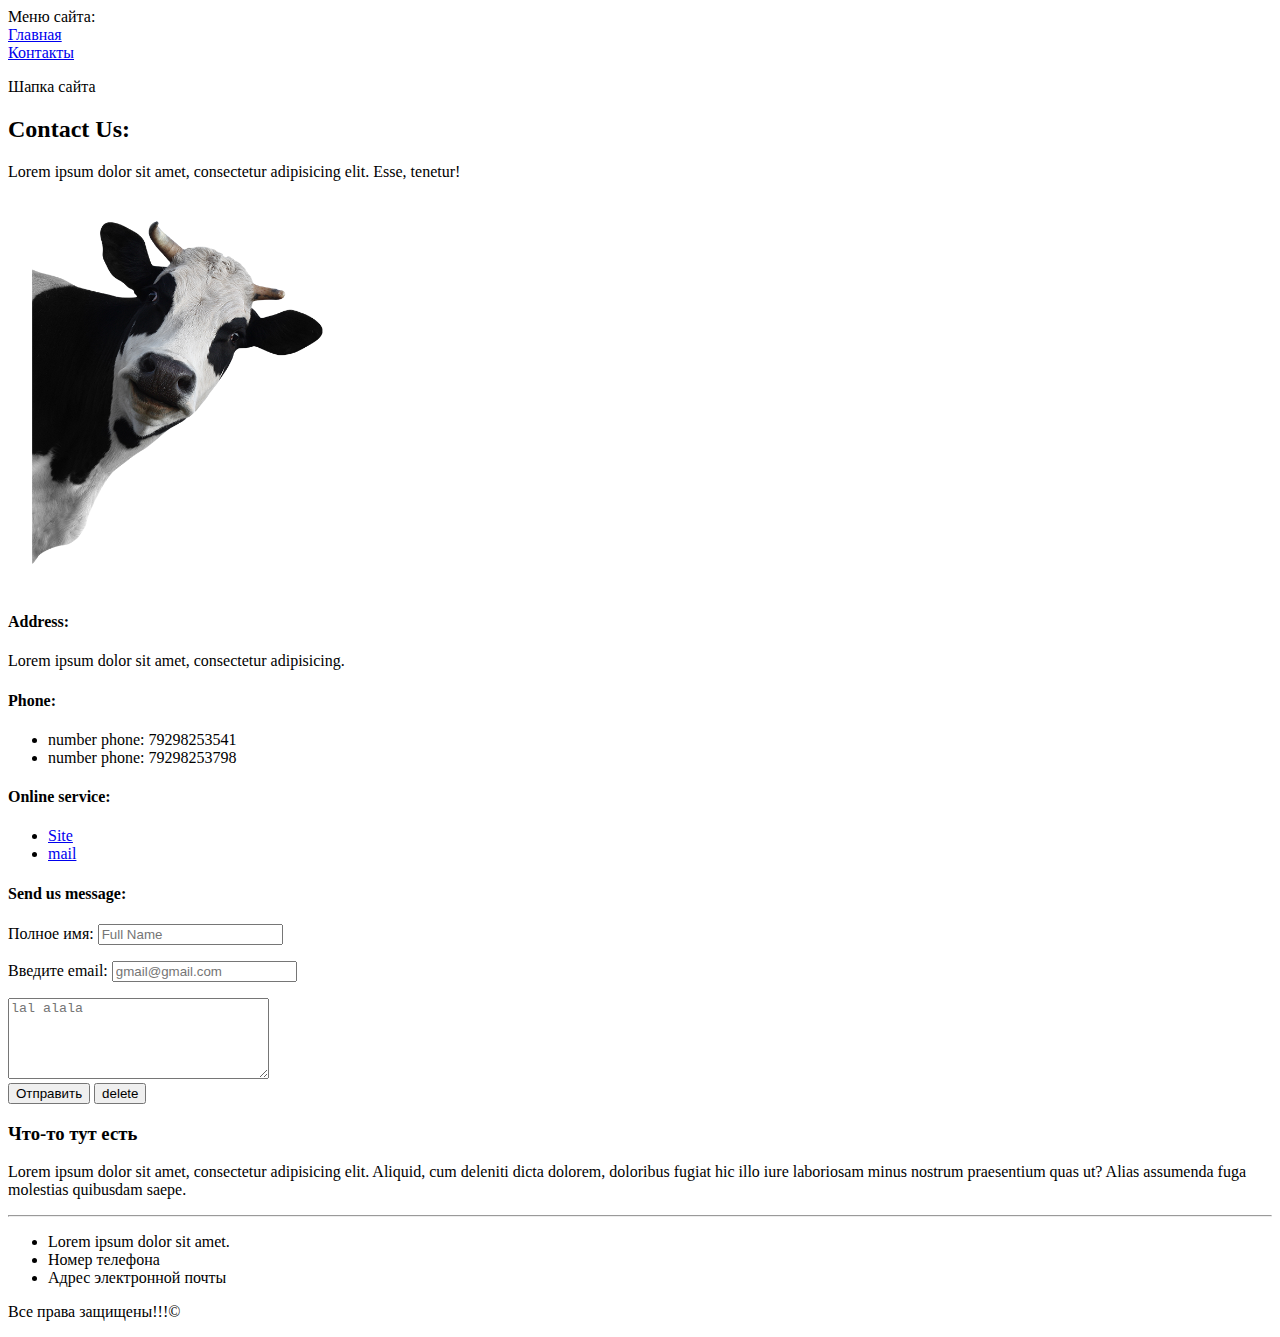
==== lesson-1/contacts.html @ 6cd90225 "complete homework 2" ====
<!DOCTYPE html>
<html lang="en">
<head>
    <meta charset="UTF-8">
    <title>Контакты</title>
</head>
<body>

<li>Меню сайта:</li>
<li><a href="index.html">Главная</a></li>
<li><a href="contacts.html">Контакты</a></li>
<p>Шапка сайта</p>
<h2>Contact Us:</h2>
<p>Lorem ipsum dolor sit amet, consectetur adipisicing elit. Esse, tenetur!</p>
<img src="img/cow.png" alt="photo" width="350">
<h4>Address:</h4>
<p>Lorem ipsum dolor sit amet, consectetur adipisicing.</p>
<h4>Phone:</h4>
<ul>
    <li>number phone: 79298253541</li>
    <li>number phone: 79298253798</li>
</ul>
<h4>Online service:</h4>
<ul>
    <li><a href="https://www.google.com/" target="_blank">Site</a></li>
    <li><a href="https://mail.google.com/" target="_blank">mail</a></li>
</ul>
<h4>Send us message:</h4>
<form action="#">
    <p>Полное имя: <input type="text" placeholder="Full Name"></p>
    <p>Введите email: <input type="Email" placeholder="gmail@gmail.com"></p>
    <textarea cols="30" rows="5" placeholder="lal alala"></textarea><br>
    <button type="submit">Отправить</button>
    <button type="reset">delete</button>
</form>
<h3>Что-то тут есть</h3>
<p>Lorem ipsum dolor sit amet, consectetur adipisicing elit. Aliquid, cum deleniti dicta dolorem, doloribus fugiat hic
    illo iure laboriosam minus nostrum praesentium quas ut? Alias assumenda fuga molestias quibusdam saepe.</p>
<hr>
<ul>
    <li>Lorem ipsum dolor sit amet.</li>
    <li>Номер телефона</li>
    <li>Адрес электронной почты</li>
</ul>
<p>Все права защищены!!!&copy;</p>
</body>
</html>
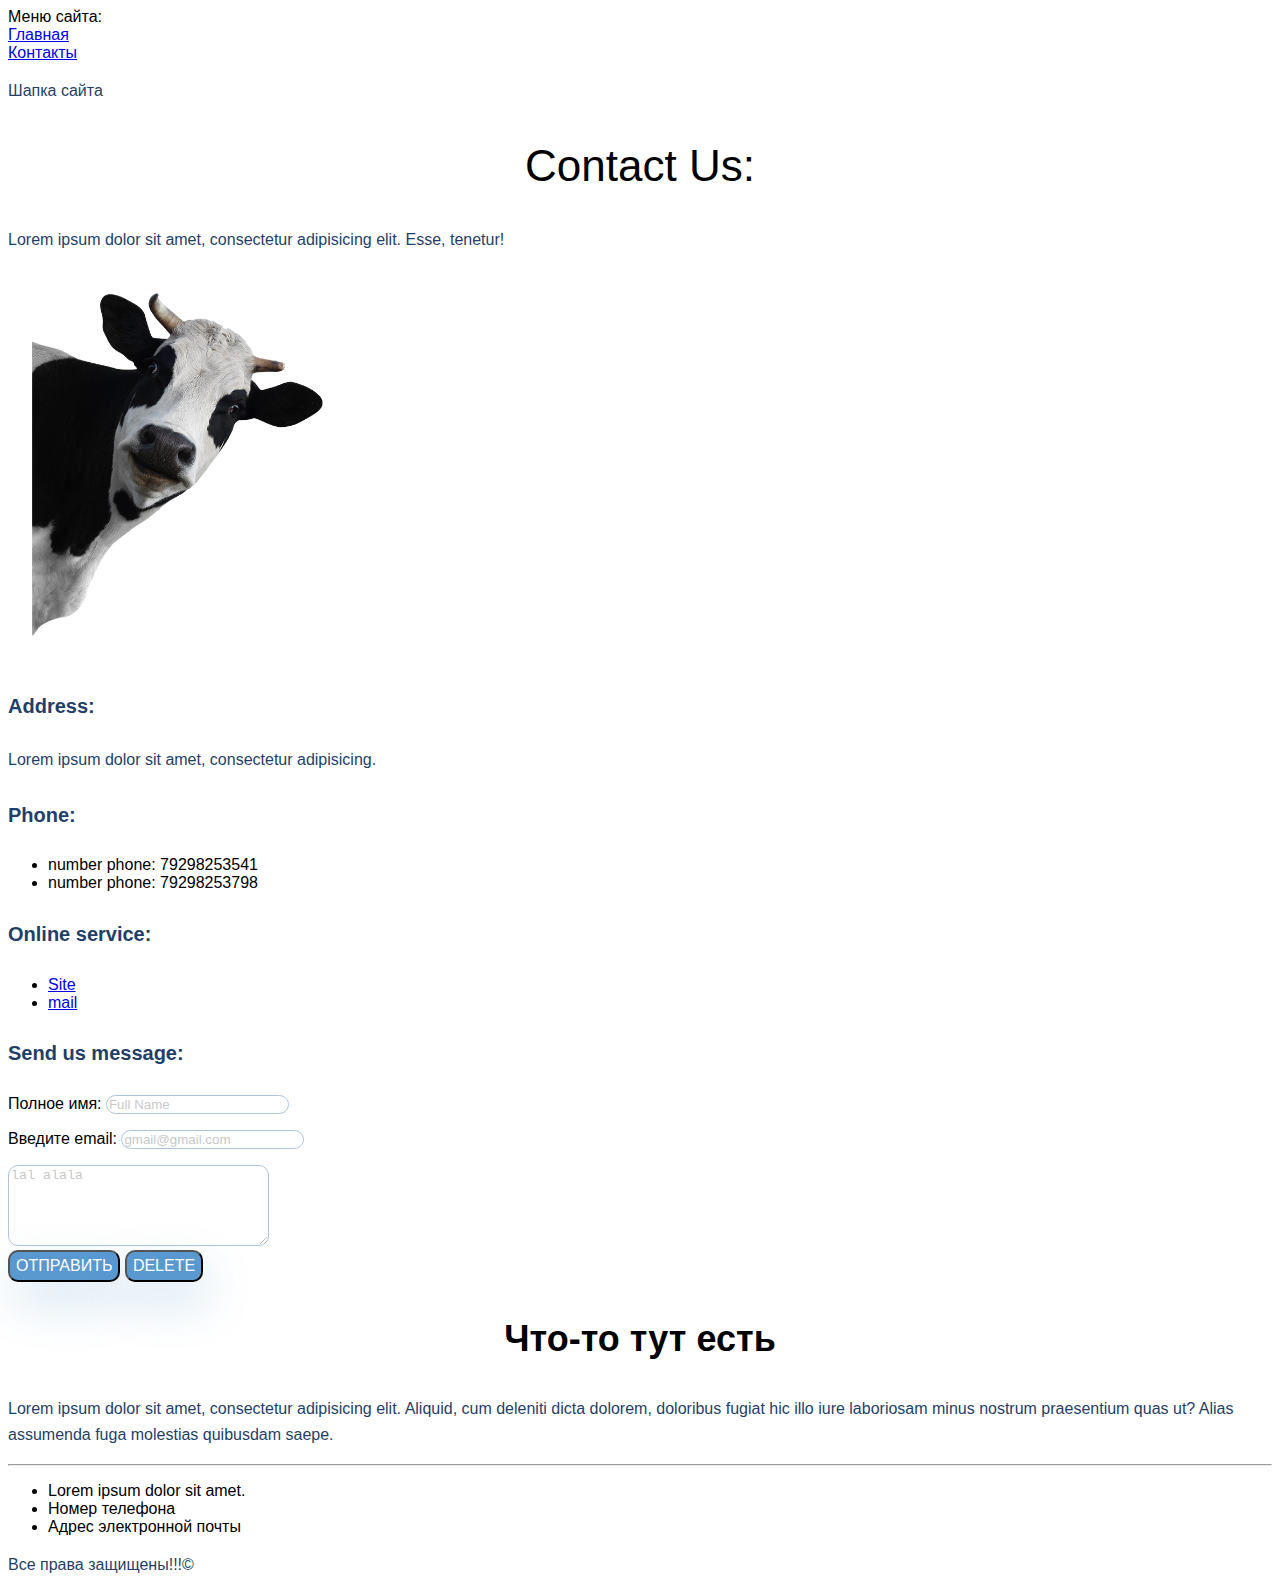
==== commit 11a1d090: "complete homework 3" ====
--- a/lesson-1/contacts.html
+++ b/lesson-1/contacts.html
@@ -3,38 +3,39 @@
 <head>
     <meta charset="UTF-8">
     <title>Контакты</title>
+    <link rel="stylesheet" href="style.css">
 </head>
 <body>
 
 <li>Меню сайта:</li>
 <li><a href="index.html">Главная</a></li>
 <li><a href="contacts.html">Контакты</a></li>
-<p>Шапка сайта</p>
-<h2>Contact Us:</h2>
-<p>Lorem ipsum dolor sit amet, consectetur adipisicing elit. Esse, tenetur!</p>
+<p class="paragraph">Шапка сайта</p>
+<h2 class="heading2">Contact Us:</h2>
+<p class="paragraph">Lorem ipsum dolor sit amet, consectetur adipisicing elit. Esse, tenetur!</p>
 <img src="img/cow.png" alt="photo" width="350">
-<h4>Address:</h4>
-<p>Lorem ipsum dolor sit amet, consectetur adipisicing.</p>
-<h4>Phone:</h4>
+<h4 class="heading4">Address:</h4>
+<p class="paragraph">Lorem ipsum dolor sit amet, consectetur adipisicing.</p>
+<h4 class="heading4">Phone:</h4>
 <ul>
     <li>number phone: 79298253541</li>
     <li>number phone: 79298253798</li>
 </ul>
-<h4>Online service:</h4>
+<h4 class="heading4">Online service:</h4>
 <ul>
     <li><a href="https://www.google.com/" target="_blank">Site</a></li>
     <li><a href="https://mail.google.com/" target="_blank">mail</a></li>
 </ul>
-<h4>Send us message:</h4>
+<h4 class="heading4">Send us message:</h4>
 <form action="#">
-    <p>Полное имя: <input type="text" placeholder="Full Name"></p>
-    <p>Введите email: <input type="Email" placeholder="gmail@gmail.com"></p>
-    <textarea cols="30" rows="5" placeholder="lal alala"></textarea><br>
-    <button type="submit">Отправить</button>
-    <button type="reset">delete</button>
+    <p>Полное имя: <input class="textarea" type="text" placeholder="Full Name"></p>
+    <p>Введите email: <input class="textarea" type="Email" placeholder="gmail@gmail.com"></p>
+    <textarea class="textarea" cols="30" rows="5" placeholder="lal alala"></textarea><br>
+    <button class="buttonSubmit" type="submit">Отправить</button>
+    <button class="buttonSubmit" type="reset">delete</button>
 </form>
-<h3>Что-то тут есть</h3>
-<p>Lorem ipsum dolor sit amet, consectetur adipisicing elit. Aliquid, cum deleniti dicta dolorem, doloribus fugiat hic
+<h3 class="heading3">Что-то тут есть</h3>
+<p class="paragraph">Lorem ipsum dolor sit amet, consectetur adipisicing elit. Aliquid, cum deleniti dicta dolorem, doloribus fugiat hic
     illo iure laboriosam minus nostrum praesentium quas ut? Alias assumenda fuga molestias quibusdam saepe.</p>
 <hr>
 <ul>
@@ -42,6 +43,6 @@
     <li>Номер телефона</li>
     <li>Адрес электронной почты</li>
 </ul>
-<p>Все права защищены!!!&copy;</p>
+<p class="paragraph">Все права защищены!!!&copy;</p>
 </body>
 </html>--- a/lesson-1/style.css
+++ b/lesson-1/style.css
@@ -0,0 +1,50 @@
+html {
+    font-family: sans-serif;
+}
+
+.paragraph {
+    font-size: 16px;
+    line-height: 26px;
+    color: #1F3F68;
+}
+
+.heading1 {
+    font-size: 64px;
+    color: #1F3F68;
+}
+
+.heading2 {
+    font-weight: 500;
+    font-size: 44px;
+    text-align: center;
+}
+
+.heading3 {
+    font-size: 36px;
+    text-align: center;
+}
+
+.heading4 {
+    font-size: 20px;
+    line-height: 30px;
+    color: #1F3F68;
+}
+
+.textarea {
+    border: 1px solid #356EAD;
+    box-sizing: border-box;
+    border-radius: 10px;
+    opacity: 0.4;
+}
+
+.buttonSubmit {
+background: #5A98D0;
+    box-shadow: 5px 20px 50px rgba(16,112,177,0.2);
+    border-radius: 10px;
+    font-weight: 500;
+    font-size: 16px;
+    line-height: 26px;
+    text-align: center;
+    color: #FFFFFF;
+    text-transform: uppercase;
+}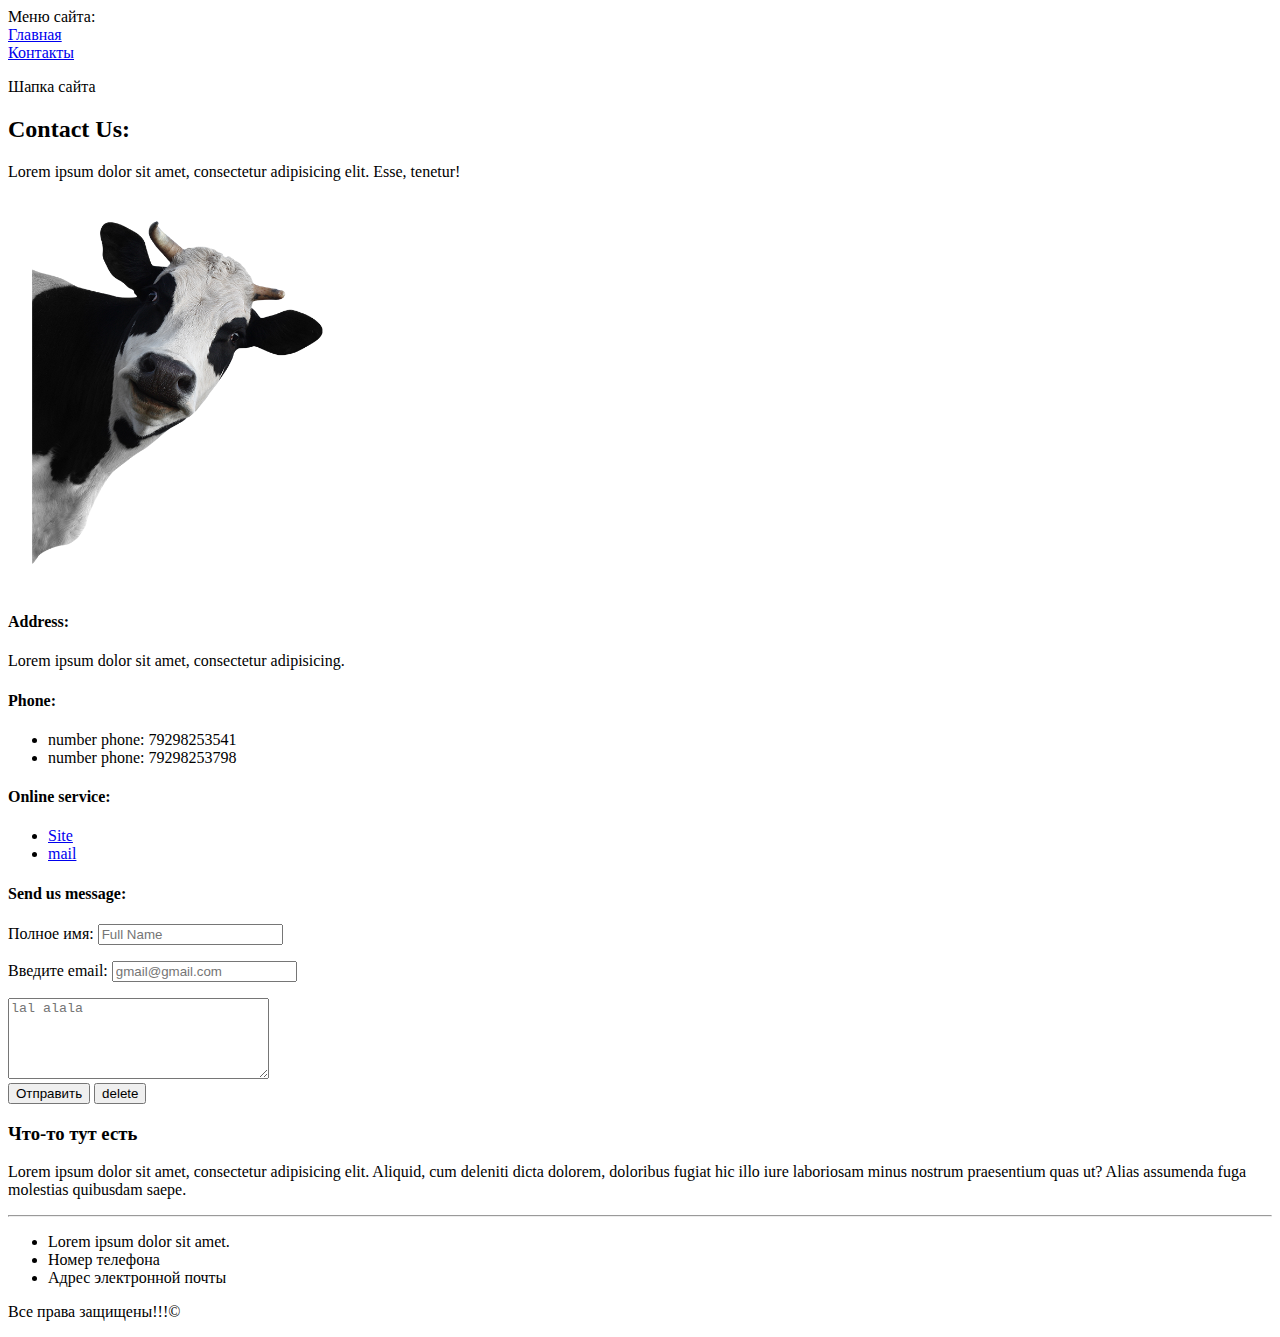
==== commit 07c8473d: "Merge pull request #2 from zerg8123/hm2" ====
--- a/lesson-1/contacts.html
+++ b/lesson-1/contacts.html
@@ -3,39 +3,38 @@
 <head>
     <meta charset="UTF-8">
     <title>Контакты</title>
-    <link rel="stylesheet" href="style.css">
 </head>
 <body>
 
 <li>Меню сайта:</li>
 <li><a href="index.html">Главная</a></li>
 <li><a href="contacts.html">Контакты</a></li>
-<p class="paragraph">Шапка сайта</p>
-<h2 class="heading2">Contact Us:</h2>
-<p class="paragraph">Lorem ipsum dolor sit amet, consectetur adipisicing elit. Esse, tenetur!</p>
+<p>Шапка сайта</p>
+<h2>Contact Us:</h2>
+<p>Lorem ipsum dolor sit amet, consectetur adipisicing elit. Esse, tenetur!</p>
 <img src="img/cow.png" alt="photo" width="350">
-<h4 class="heading4">Address:</h4>
-<p class="paragraph">Lorem ipsum dolor sit amet, consectetur adipisicing.</p>
-<h4 class="heading4">Phone:</h4>
+<h4>Address:</h4>
+<p>Lorem ipsum dolor sit amet, consectetur adipisicing.</p>
+<h4>Phone:</h4>
 <ul>
     <li>number phone: 79298253541</li>
     <li>number phone: 79298253798</li>
 </ul>
-<h4 class="heading4">Online service:</h4>
+<h4>Online service:</h4>
 <ul>
     <li><a href="https://www.google.com/" target="_blank">Site</a></li>
     <li><a href="https://mail.google.com/" target="_blank">mail</a></li>
 </ul>
-<h4 class="heading4">Send us message:</h4>
+<h4>Send us message:</h4>
 <form action="#">
-    <p>Полное имя: <input class="textarea" type="text" placeholder="Full Name"></p>
-    <p>Введите email: <input class="textarea" type="Email" placeholder="gmail@gmail.com"></p>
-    <textarea class="textarea" cols="30" rows="5" placeholder="lal alala"></textarea><br>
-    <button class="buttonSubmit" type="submit">Отправить</button>
-    <button class="buttonSubmit" type="reset">delete</button>
+    <p>Полное имя: <input type="text" placeholder="Full Name"></p>
+    <p>Введите email: <input type="Email" placeholder="gmail@gmail.com"></p>
+    <textarea cols="30" rows="5" placeholder="lal alala"></textarea><br>
+    <button type="submit">Отправить</button>
+    <button type="reset">delete</button>
 </form>
-<h3 class="heading3">Что-то тут есть</h3>
-<p class="paragraph">Lorem ipsum dolor sit amet, consectetur adipisicing elit. Aliquid, cum deleniti dicta dolorem, doloribus fugiat hic
+<h3>Что-то тут есть</h3>
+<p>Lorem ipsum dolor sit amet, consectetur adipisicing elit. Aliquid, cum deleniti dicta dolorem, doloribus fugiat hic
     illo iure laboriosam minus nostrum praesentium quas ut? Alias assumenda fuga molestias quibusdam saepe.</p>
 <hr>
 <ul>
@@ -43,6 +42,6 @@
     <li>Номер телефона</li>
     <li>Адрес электронной почты</li>
 </ul>
-<p class="paragraph">Все права защищены!!!&copy;</p>
+<p>Все права защищены!!!&copy;</p>
 </body>
 </html>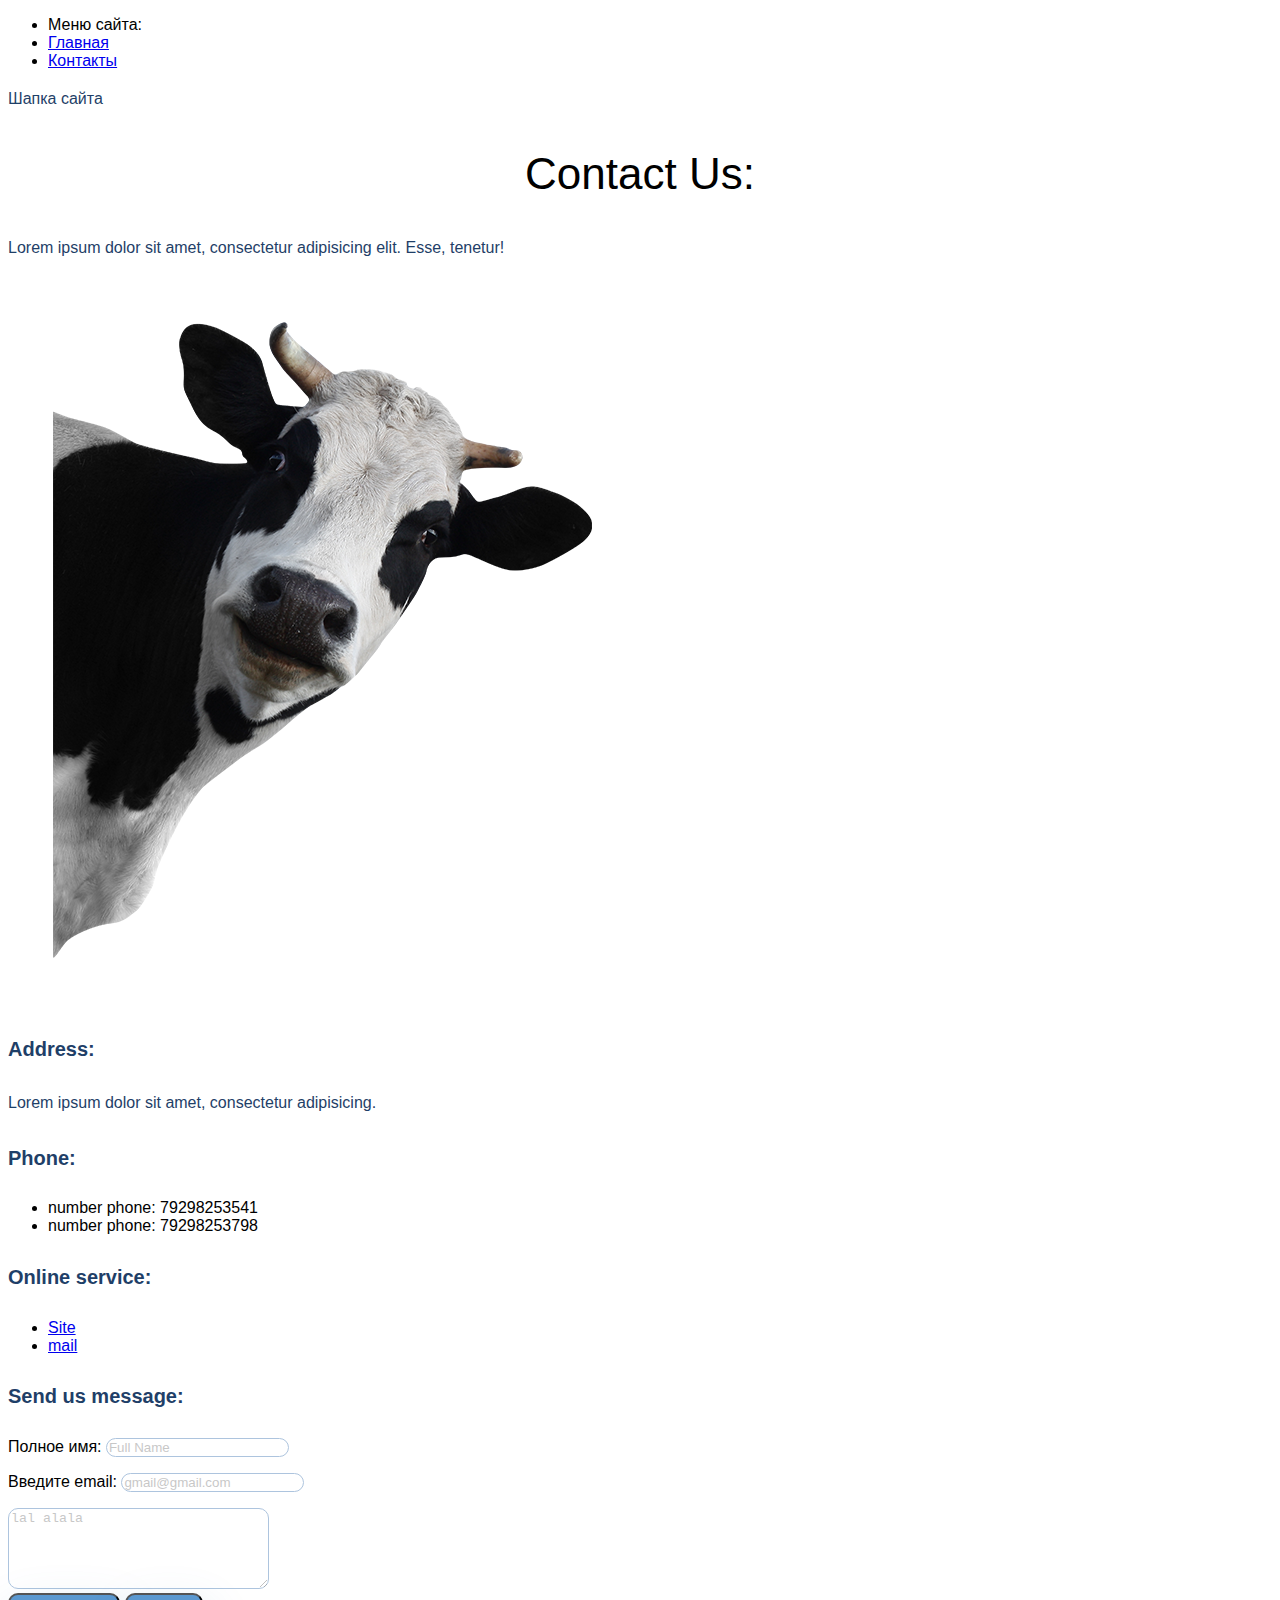
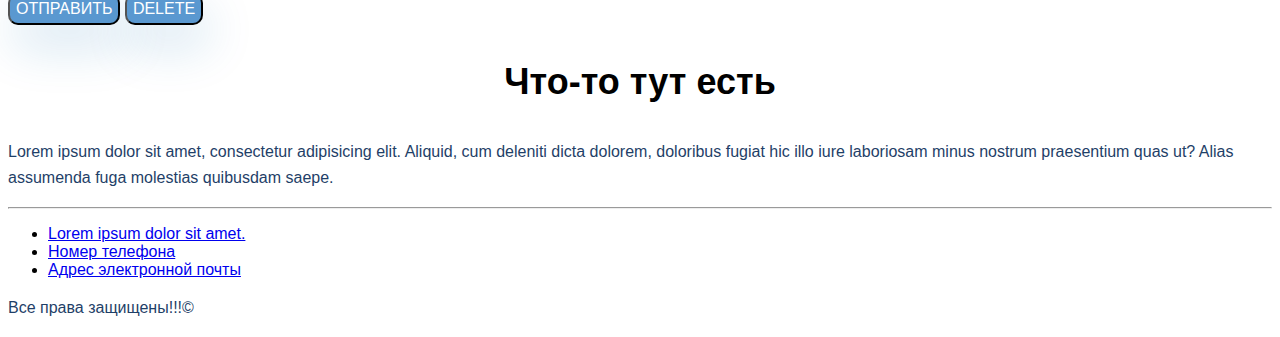
==== commit 1c0000bb: "complete homework 4" ====
--- a/lesson-1/contacts.html
+++ b/lesson-1/contacts.html
@@ -3,45 +3,78 @@
 <head>
     <meta charset="UTF-8">
     <title>Контакты</title>
+    <link rel="stylesheet" href="style.css">
 </head>
 <body>
+<div class="first-screen">
+    <div class="header">
+        <div class="header-menu">
+            <ul>
+                <li>Меню сайта:</li>
+                <li><a href="index.html">Главная</a></li>
+                <li><a href="contacts.html">Контакты</a></li>
+            </ul>
+        </div>
+        <div class="content-first-screen">
+            <p class="paragraph">Шапка сайта</p>
+            <div class="text-first-screen"><h2 class="heading2">Contact Us:</h2>
+                <p class="paragraph">Lorem ipsum dolor sit amet, consectetur adipisicing elit. Esse, tenetur!</p>
+            </div>
+        </div>
+    </div>
+</div>
 
-<li>Меню сайта:</li>
-<li><a href="index.html">Главная</a></li>
-<li><a href="contacts.html">Контакты</a></li>
-<p>Шапка сайта</p>
-<h2>Contact Us:</h2>
-<p>Lorem ipsum dolor sit amet, consectetur adipisicing elit. Esse, tenetur!</p>
-<img src="img/cow.png" alt="photo" width="350">
-<h4>Address:</h4>
-<p>Lorem ipsum dolor sit amet, consectetur adipisicing.</p>
-<h4>Phone:</h4>
-<ul>
-    <li>number phone: 79298253541</li>
-    <li>number phone: 79298253798</li>
-</ul>
-<h4>Online service:</h4>
-<ul>
-    <li><a href="https://www.google.com/" target="_blank">Site</a></li>
-    <li><a href="https://mail.google.com/" target="_blank">mail</a></li>
-</ul>
-<h4>Send us message:</h4>
-<form action="#">
-    <p>Полное имя: <input type="text" placeholder="Full Name"></p>
-    <p>Введите email: <input type="Email" placeholder="gmail@gmail.com"></p>
-    <textarea cols="30" rows="5" placeholder="lal alala"></textarea><br>
-    <button type="submit">Отправить</button>
-    <button type="reset">delete</button>
-</form>
-<h3>Что-то тут есть</h3>
-<p>Lorem ipsum dolor sit amet, consectetur adipisicing elit. Aliquid, cum deleniti dicta dolorem, doloribus fugiat hic
-    illo iure laboriosam minus nostrum praesentium quas ut? Alias assumenda fuga molestias quibusdam saepe.</p>
-<hr>
-<ul>
-    <li>Lorem ipsum dolor sit amet.</li>
-    <li>Номер телефона</li>
-    <li>Адрес электронной почты</li>
-</ul>
-<p>Все права защищены!!!&copy;</p>
+<div class="content-app">
+    <div class="app-information">
+        <div class="information-img">
+            <img src="img/cow.png" alt="photo" width="650">
+        </div>
+        <h4 class="heading4">Address:</h4>
+        <p class="paragraph">Lorem ipsum dolor sit amet, consectetur adipisicing.</p>
+        <h4 class="heading4">Phone:</h4>
+        <ul>
+            <li>number phone: 79298253541</li>
+            <li>number phone: 79298253798</li>
+        </ul>
+        <h4 class="heading4">Online service:</h4>
+        <ul>
+            <li><a href="https://www.google.com/" target="_blank">Site</a></li>
+            <li><a href="https://mail.google.com/" target="_blank">mail</a></li>
+        </ul>
+    </div>
+    <div class="send-us-form">
+        <h4 class="heading4">Send us message:</h4>
+        <form action="#">
+            <p>Полное имя: <input class="textarea" type="text" placeholder="Full Name"></p>
+            <p>Введите email: <input class="textarea" type="Email" placeholder="gmail@gmail.com"></p>
+            <textarea class="textarea" cols="30" rows="5" placeholder="lal alala"></textarea><br>
+            <button class="buttonSubmit" type="submit">Отправить</button>
+            <button class="buttonSubmit" type="reset">delete</button>
+        </form>
+    </div>
+</div>
+
+<div class="footer">
+    <div class="footer-up">
+        <div class="up-content">
+            <h3 class="heading3">Что-то тут есть</h3>
+            <p class="paragraph">Lorem ipsum dolor sit amet, consectetur adipisicing elit. Aliquid, cum deleniti dicta
+                dolorem, doloribus fugiat hic
+                illo iure laboriosam minus nostrum praesentium quas ut? Alias assumenda fuga molestias quibusdam
+                saepe.</p>
+        </div>
+    </div>
+    <hr>
+    <div class="footer-bottom">
+        <ul>
+            <li><a href="#">Lorem ipsum dolor sit amet.</a></li>
+            <li><a href="#">Номер телефона</a></li>
+            <li><a href="#">Адрес электронной почты</a></li>
+        </ul>
+        <div class="all-rights-reserved">
+            <p class="paragraph">Все права защищены!!!&copy;</p>
+        </div>
+    </div>
+</div>
 </body>
 </html>--- a/lesson-1/style.css
+++ b/lesson-1/style.css
@@ -0,0 +1,50 @@
+html {
+    font-family: sans-serif;
+}
+
+.paragraph {
+    font-size: 16px;
+    line-height: 26px;
+    color: #1F3F68;
+}
+
+.heading1 {
+    font-size: 64px;
+    color: #1F3F68;
+}
+
+.heading2 {
+    font-weight: 500;
+    font-size: 44px;
+    text-align: center;
+}
+
+.heading3 {
+    font-size: 36px;
+    text-align: center;
+}
+
+.heading4 {
+    font-size: 20px;
+    line-height: 30px;
+    color: #1F3F68;
+}
+
+.textarea {
+    border: 1px solid #356EAD;
+    box-sizing: border-box;
+    border-radius: 10px;
+    opacity: 0.4;
+}
+
+.buttonSubmit {
+background: #5A98D0;
+    box-shadow: 5px 20px 50px rgba(16,112,177,0.2);
+    border-radius: 10px;
+    font-weight: 500;
+    font-size: 16px;
+    line-height: 26px;
+    text-align: center;
+    color: #FFFFFF;
+    text-transform: uppercase;
+}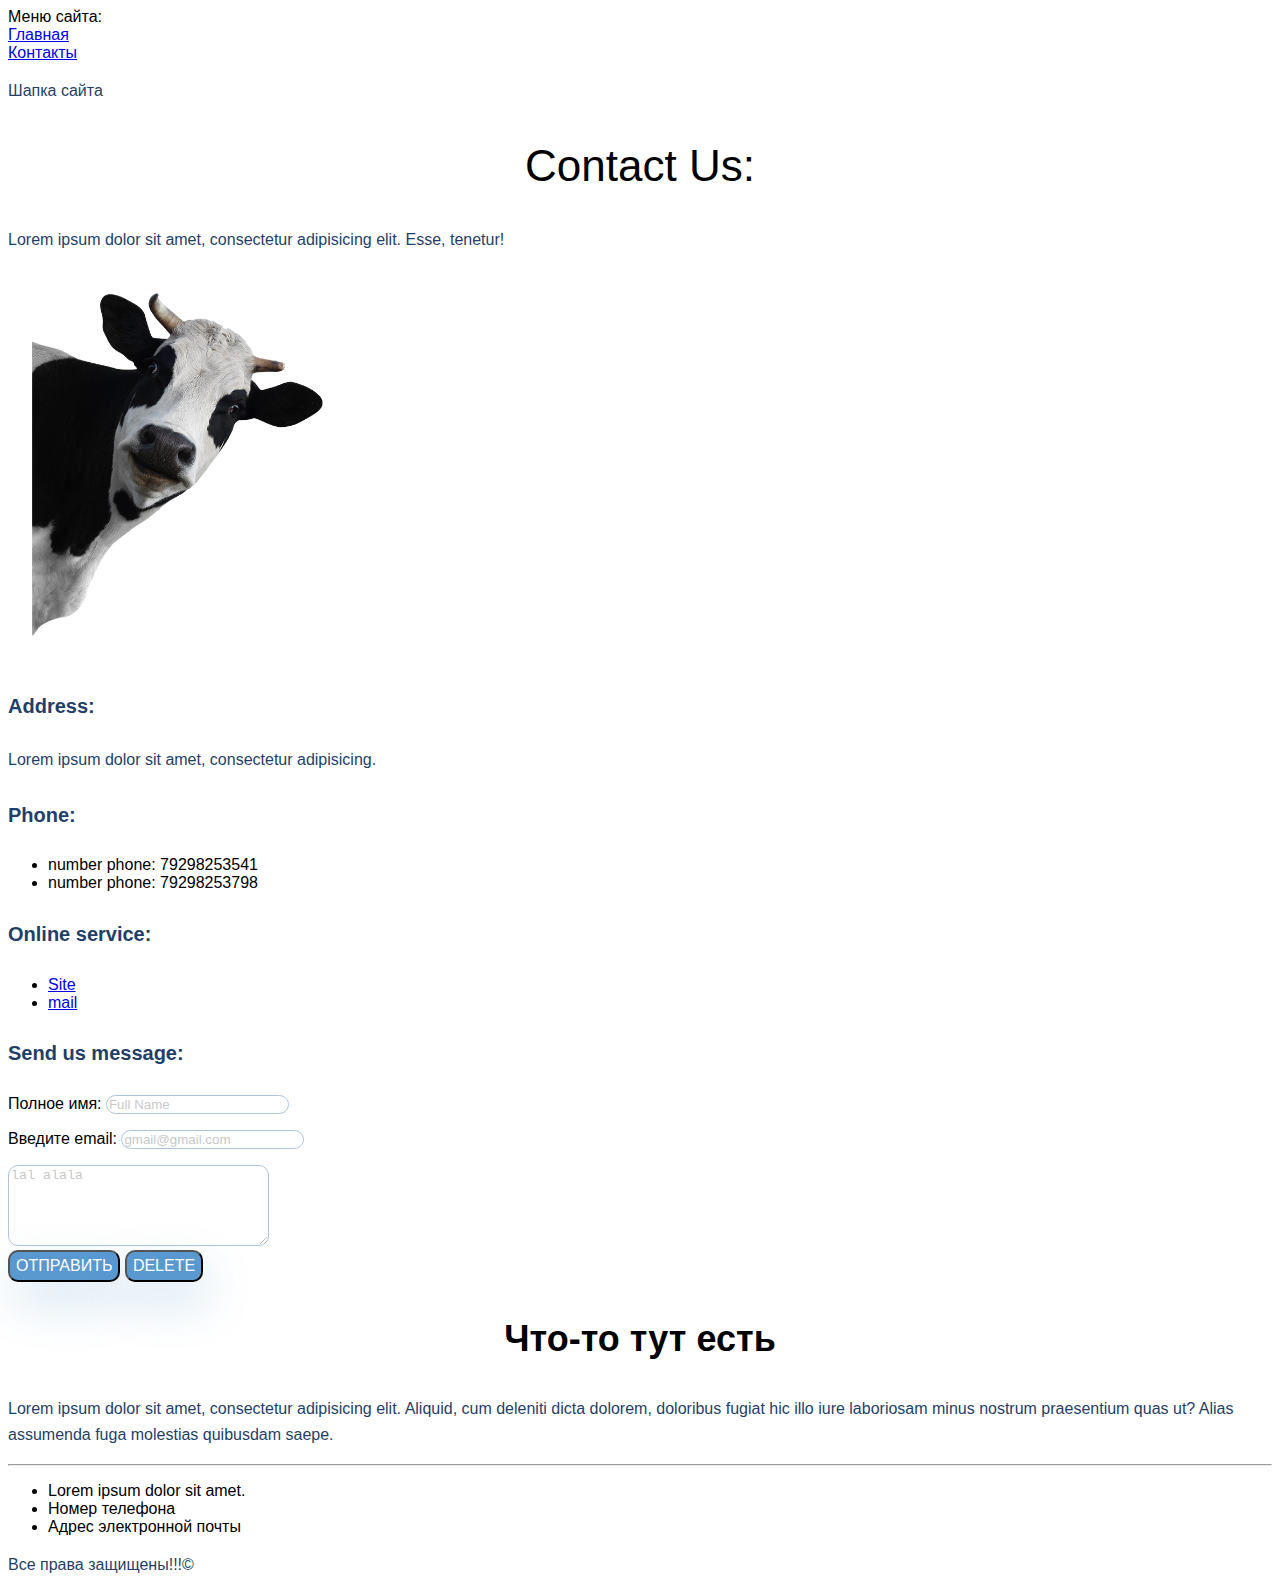
==== commit 262cf72a: "Merge pull request #3 from zerg8123/hm3" ====
--- a/lesson-1/contacts.html
+++ b/lesson-1/contacts.html
@@ -6,75 +6,43 @@
     <link rel="stylesheet" href="style.css">
 </head>
 <body>
-<div class="first-screen">
-    <div class="header">
-        <div class="header-menu">
-            <ul>
-                <li>Меню сайта:</li>
-                <li><a href="index.html">Главная</a></li>
-                <li><a href="contacts.html">Контакты</a></li>
-            </ul>
-        </div>
-        <div class="content-first-screen">
-            <p class="paragraph">Шапка сайта</p>
-            <div class="text-first-screen"><h2 class="heading2">Contact Us:</h2>
-                <p class="paragraph">Lorem ipsum dolor sit amet, consectetur adipisicing elit. Esse, tenetur!</p>
-            </div>
-        </div>
-    </div>
-</div>
 
-<div class="content-app">
-    <div class="app-information">
-        <div class="information-img">
-            <img src="img/cow.png" alt="photo" width="650">
-        </div>
-        <h4 class="heading4">Address:</h4>
-        <p class="paragraph">Lorem ipsum dolor sit amet, consectetur adipisicing.</p>
-        <h4 class="heading4">Phone:</h4>
-        <ul>
-            <li>number phone: 79298253541</li>
-            <li>number phone: 79298253798</li>
-        </ul>
-        <h4 class="heading4">Online service:</h4>
-        <ul>
-            <li><a href="https://www.google.com/" target="_blank">Site</a></li>
-            <li><a href="https://mail.google.com/" target="_blank">mail</a></li>
-        </ul>
-    </div>
-    <div class="send-us-form">
-        <h4 class="heading4">Send us message:</h4>
-        <form action="#">
-            <p>Полное имя: <input class="textarea" type="text" placeholder="Full Name"></p>
-            <p>Введите email: <input class="textarea" type="Email" placeholder="gmail@gmail.com"></p>
-            <textarea class="textarea" cols="30" rows="5" placeholder="lal alala"></textarea><br>
-            <button class="buttonSubmit" type="submit">Отправить</button>
-            <button class="buttonSubmit" type="reset">delete</button>
-        </form>
-    </div>
-</div>
-
-<div class="footer">
-    <div class="footer-up">
-        <div class="up-content">
-            <h3 class="heading3">Что-то тут есть</h3>
-            <p class="paragraph">Lorem ipsum dolor sit amet, consectetur adipisicing elit. Aliquid, cum deleniti dicta
-                dolorem, doloribus fugiat hic
-                illo iure laboriosam minus nostrum praesentium quas ut? Alias assumenda fuga molestias quibusdam
-                saepe.</p>
-        </div>
-    </div>
-    <hr>
-    <div class="footer-bottom">
-        <ul>
-            <li><a href="#">Lorem ipsum dolor sit amet.</a></li>
-            <li><a href="#">Номер телефона</a></li>
-            <li><a href="#">Адрес электронной почты</a></li>
-        </ul>
-        <div class="all-rights-reserved">
-            <p class="paragraph">Все права защищены!!!&copy;</p>
-        </div>
-    </div>
-</div>
+<li>Меню сайта:</li>
+<li><a href="index.html">Главная</a></li>
+<li><a href="contacts.html">Контакты</a></li>
+<p class="paragraph">Шапка сайта</p>
+<h2 class="heading2">Contact Us:</h2>
+<p class="paragraph">Lorem ipsum dolor sit amet, consectetur adipisicing elit. Esse, tenetur!</p>
+<img src="img/cow.png" alt="photo" width="350">
+<h4 class="heading4">Address:</h4>
+<p class="paragraph">Lorem ipsum dolor sit amet, consectetur adipisicing.</p>
+<h4 class="heading4">Phone:</h4>
+<ul>
+    <li>number phone: 79298253541</li>
+    <li>number phone: 79298253798</li>
+</ul>
+<h4 class="heading4">Online service:</h4>
+<ul>
+    <li><a href="https://www.google.com/" target="_blank">Site</a></li>
+    <li><a href="https://mail.google.com/" target="_blank">mail</a></li>
+</ul>
+<h4 class="heading4">Send us message:</h4>
+<form action="#">
+    <p>Полное имя: <input class="textarea" type="text" placeholder="Full Name"></p>
+    <p>Введите email: <input class="textarea" type="Email" placeholder="gmail@gmail.com"></p>
+    <textarea class="textarea" cols="30" rows="5" placeholder="lal alala"></textarea><br>
+    <button class="buttonSubmit" type="submit">Отправить</button>
+    <button class="buttonSubmit" type="reset">delete</button>
+</form>
+<h3 class="heading3">Что-то тут есть</h3>
+<p class="paragraph">Lorem ipsum dolor sit amet, consectetur adipisicing elit. Aliquid, cum deleniti dicta dolorem, doloribus fugiat hic
+    illo iure laboriosam minus nostrum praesentium quas ut? Alias assumenda fuga molestias quibusdam saepe.</p>
+<hr>
+<ul>
+    <li>Lorem ipsum dolor sit amet.</li>
+    <li>Номер телефона</li>
+    <li>Адрес электронной почты</li>
+</ul>
+<p class="paragraph">Все права защищены!!!&copy;</p>
 </body>
 </html>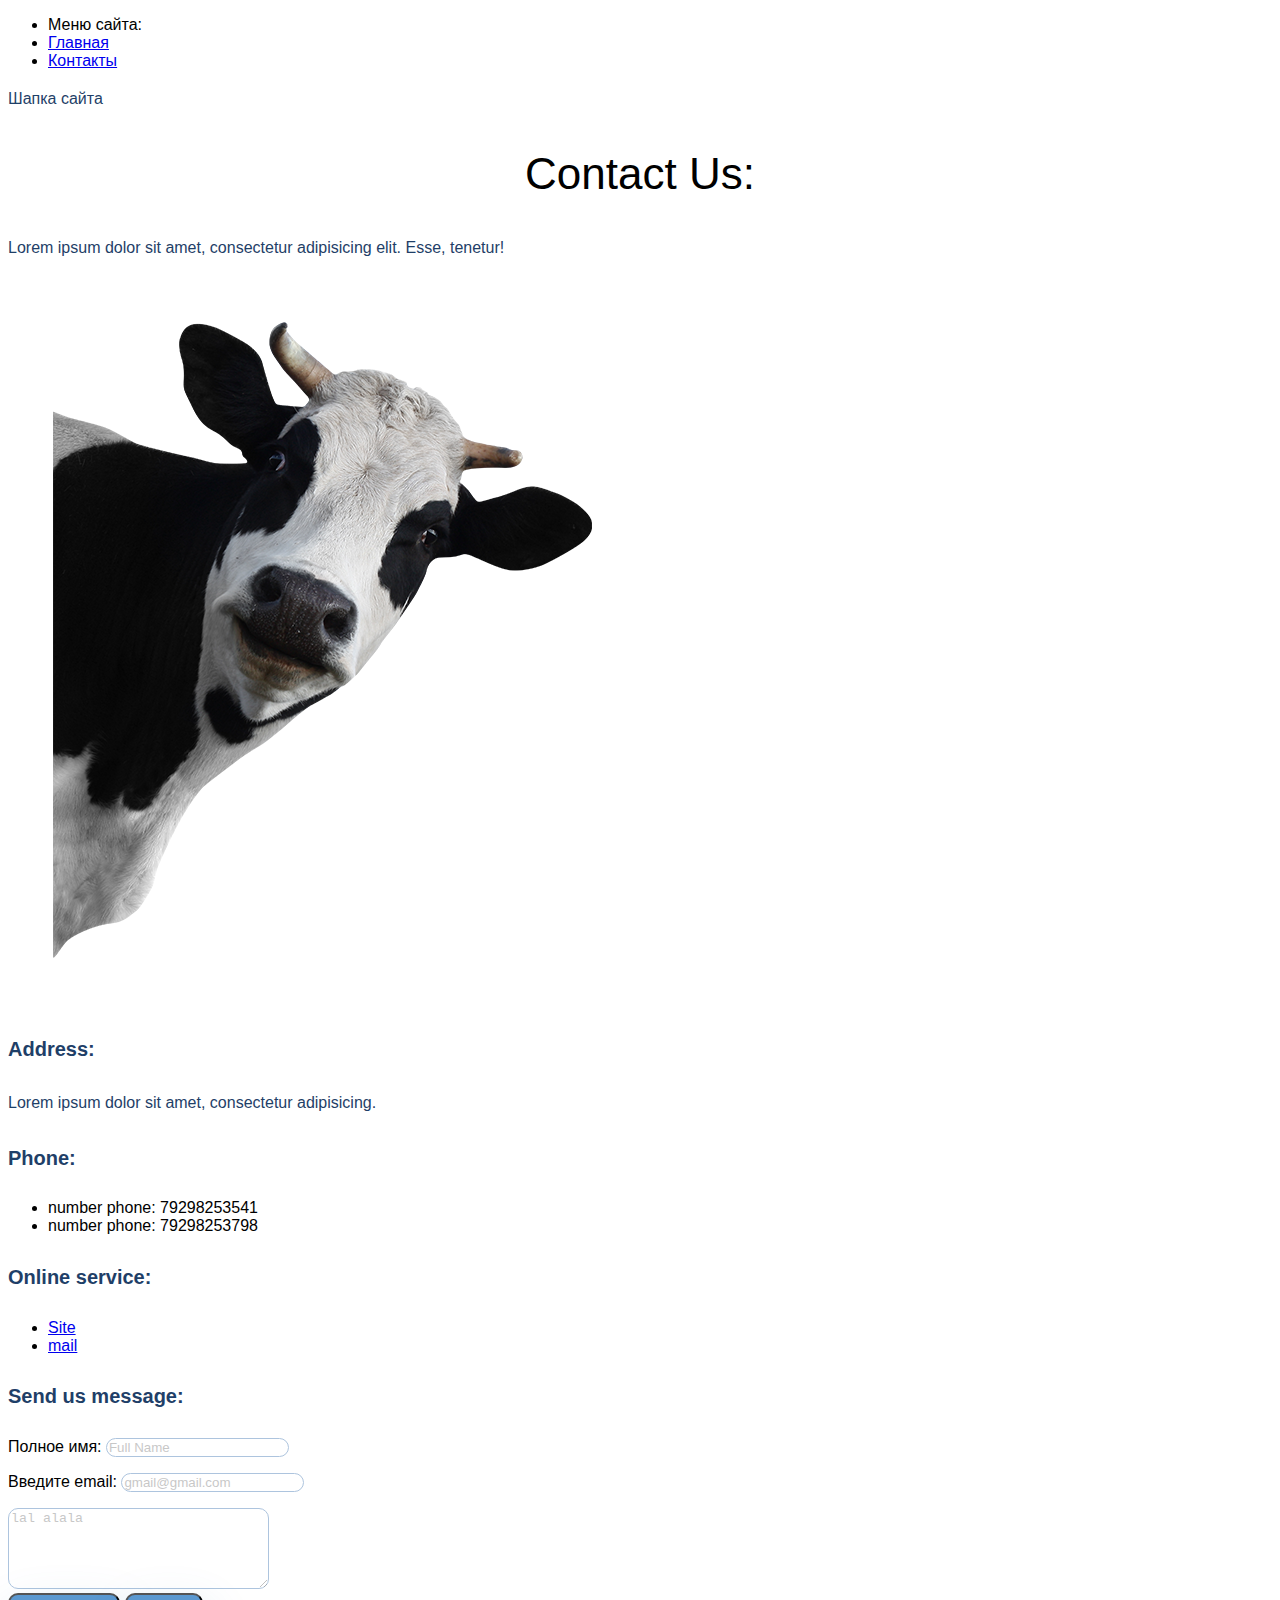
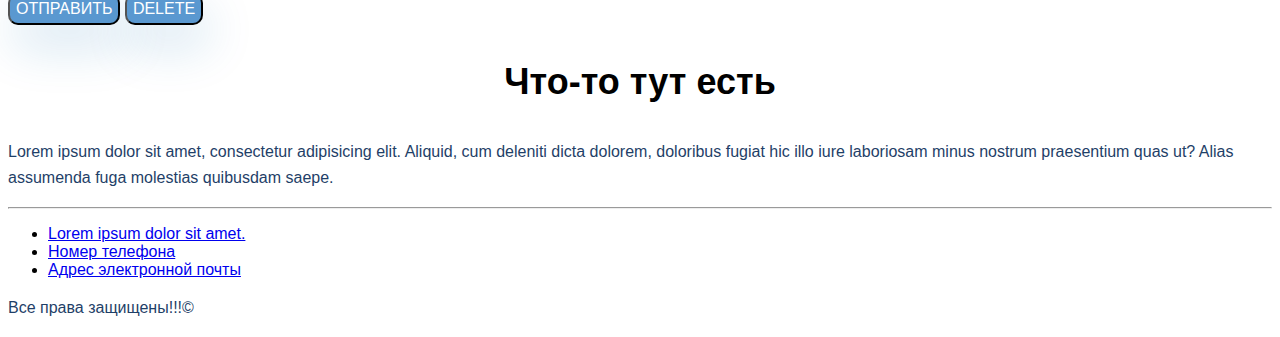
==== commit 960b730b: "Merge pull request #4 from zerg8123/hm4" ====
--- a/lesson-1/contacts.html
+++ b/lesson-1/contacts.html
@@ -6,43 +6,75 @@
     <link rel="stylesheet" href="style.css">
 </head>
 <body>
+<div class="first-screen">
+    <div class="header">
+        <div class="header-menu">
+            <ul>
+                <li>Меню сайта:</li>
+                <li><a href="index.html">Главная</a></li>
+                <li><a href="contacts.html">Контакты</a></li>
+            </ul>
+        </div>
+        <div class="content-first-screen">
+            <p class="paragraph">Шапка сайта</p>
+            <div class="text-first-screen"><h2 class="heading2">Contact Us:</h2>
+                <p class="paragraph">Lorem ipsum dolor sit amet, consectetur adipisicing elit. Esse, tenetur!</p>
+            </div>
+        </div>
+    </div>
+</div>
 
-<li>Меню сайта:</li>
-<li><a href="index.html">Главная</a></li>
-<li><a href="contacts.html">Контакты</a></li>
-<p class="paragraph">Шапка сайта</p>
-<h2 class="heading2">Contact Us:</h2>
-<p class="paragraph">Lorem ipsum dolor sit amet, consectetur adipisicing elit. Esse, tenetur!</p>
-<img src="img/cow.png" alt="photo" width="350">
-<h4 class="heading4">Address:</h4>
-<p class="paragraph">Lorem ipsum dolor sit amet, consectetur adipisicing.</p>
-<h4 class="heading4">Phone:</h4>
-<ul>
-    <li>number phone: 79298253541</li>
-    <li>number phone: 79298253798</li>
-</ul>
-<h4 class="heading4">Online service:</h4>
-<ul>
-    <li><a href="https://www.google.com/" target="_blank">Site</a></li>
-    <li><a href="https://mail.google.com/" target="_blank">mail</a></li>
-</ul>
-<h4 class="heading4">Send us message:</h4>
-<form action="#">
-    <p>Полное имя: <input class="textarea" type="text" placeholder="Full Name"></p>
-    <p>Введите email: <input class="textarea" type="Email" placeholder="gmail@gmail.com"></p>
-    <textarea class="textarea" cols="30" rows="5" placeholder="lal alala"></textarea><br>
-    <button class="buttonSubmit" type="submit">Отправить</button>
-    <button class="buttonSubmit" type="reset">delete</button>
-</form>
-<h3 class="heading3">Что-то тут есть</h3>
-<p class="paragraph">Lorem ipsum dolor sit amet, consectetur adipisicing elit. Aliquid, cum deleniti dicta dolorem, doloribus fugiat hic
-    illo iure laboriosam minus nostrum praesentium quas ut? Alias assumenda fuga molestias quibusdam saepe.</p>
-<hr>
-<ul>
-    <li>Lorem ipsum dolor sit amet.</li>
-    <li>Номер телефона</li>
-    <li>Адрес электронной почты</li>
-</ul>
-<p class="paragraph">Все права защищены!!!&copy;</p>
+<div class="content-app">
+    <div class="app-information">
+        <div class="information-img">
+            <img src="img/cow.png" alt="photo" width="650">
+        </div>
+        <h4 class="heading4">Address:</h4>
+        <p class="paragraph">Lorem ipsum dolor sit amet, consectetur adipisicing.</p>
+        <h4 class="heading4">Phone:</h4>
+        <ul>
+            <li>number phone: 79298253541</li>
+            <li>number phone: 79298253798</li>
+        </ul>
+        <h4 class="heading4">Online service:</h4>
+        <ul>
+            <li><a href="https://www.google.com/" target="_blank">Site</a></li>
+            <li><a href="https://mail.google.com/" target="_blank">mail</a></li>
+        </ul>
+    </div>
+    <div class="send-us-form">
+        <h4 class="heading4">Send us message:</h4>
+        <form action="#">
+            <p>Полное имя: <input class="textarea" type="text" placeholder="Full Name"></p>
+            <p>Введите email: <input class="textarea" type="Email" placeholder="gmail@gmail.com"></p>
+            <textarea class="textarea" cols="30" rows="5" placeholder="lal alala"></textarea><br>
+            <button class="buttonSubmit" type="submit">Отправить</button>
+            <button class="buttonSubmit" type="reset">delete</button>
+        </form>
+    </div>
+</div>
+
+<div class="footer">
+    <div class="footer-up">
+        <div class="up-content">
+            <h3 class="heading3">Что-то тут есть</h3>
+            <p class="paragraph">Lorem ipsum dolor sit amet, consectetur adipisicing elit. Aliquid, cum deleniti dicta
+                dolorem, doloribus fugiat hic
+                illo iure laboriosam minus nostrum praesentium quas ut? Alias assumenda fuga molestias quibusdam
+                saepe.</p>
+        </div>
+    </div>
+    <hr>
+    <div class="footer-bottom">
+        <ul>
+            <li><a href="#">Lorem ipsum dolor sit amet.</a></li>
+            <li><a href="#">Номер телефона</a></li>
+            <li><a href="#">Адрес электронной почты</a></li>
+        </ul>
+        <div class="all-rights-reserved">
+            <p class="paragraph">Все права защищены!!!&copy;</p>
+        </div>
+    </div>
+</div>
 </body>
 </html>